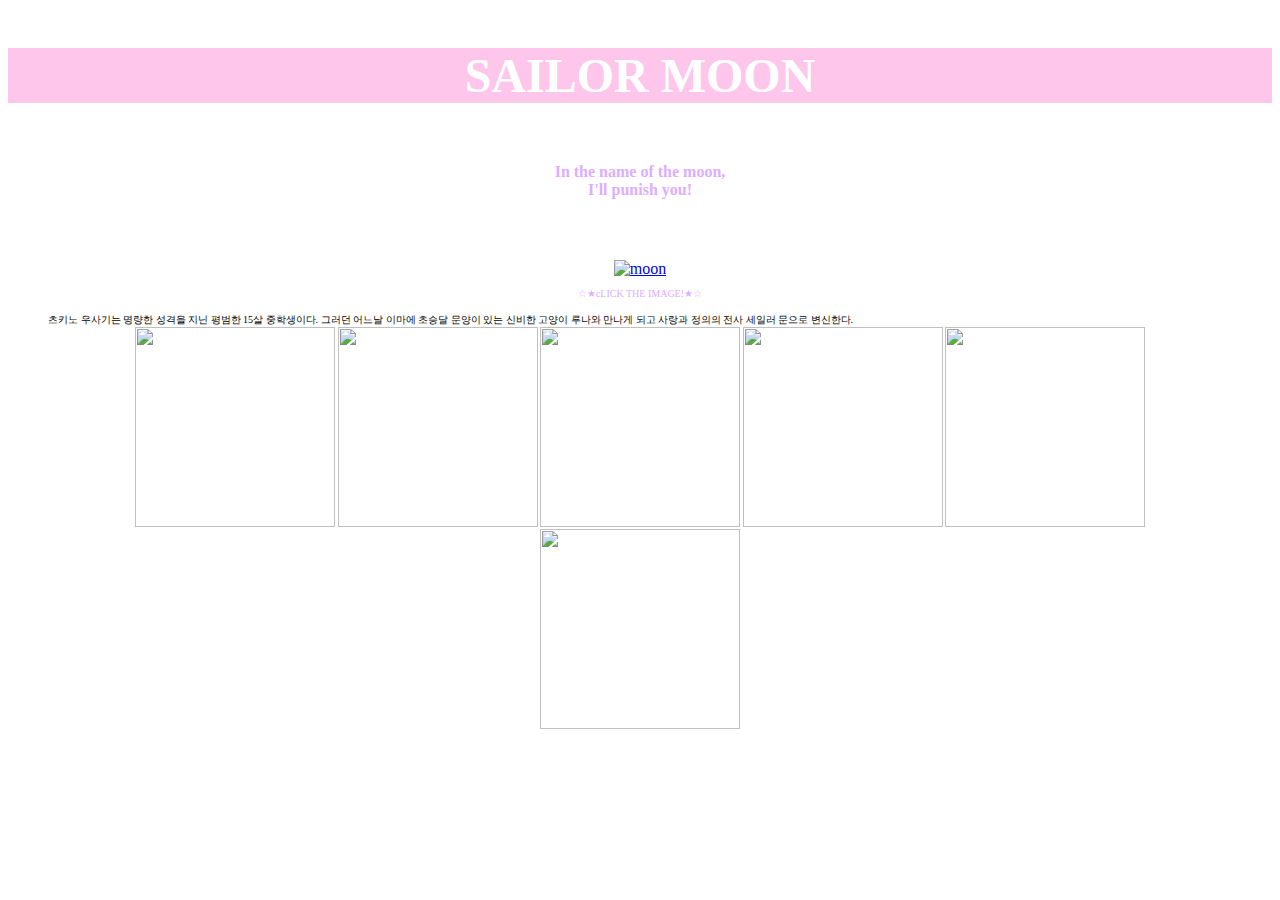
==== index.html @ 84257163 "d" ====
<!DOCTYPE html>
<html>
  <head>
    <meta charset="utf-8">
    <title>wish</title>

    <style type="text/css" media="screen, print">.divListGroup { width: 100%; border: 0px solid #aaa; text-align: center; overflow: hidden;}
.divChild {display: inline-block; vertical-align: middle;}
    @font-face {
  font-family: 'Press Start 2P';
  font-style: normal;
  font-weight: 400;
  src: local('Press Start 2P'), local('PressStart2P-Regular'), url(http://themes.googleusercontent.com/static/fonts/pressstart2p/v1/8Lg6LX8-ntOHUQnvQ0E7o3uGXJk6cuEylToZ-uuaubQ.ttf) format('truetype');
    }
    body {font-family: 'Press Start 2P'}
    h1{background-color: #FFC6EB;}
    </style>
  </head>
  <body>
    <body background="background01.gif">
      <h1 id="title"><span style="color:white"><font size=7><background-color=hsl(0,90%,95%)><p style="text-align:center">
      SAILOR MOON</span></h1>
      <h2 id="subtitle"><span style="color:#ddadff"><font size=3><p style="text-align:center">
      In the name of the moon,</br>I'll punish you!</span></h2>
  <figure>
     <p style="image-align:center">
     <a href="http://sailormoon-official.com/">
       <div align="center"><img src="moon.jpg" width="400" height="225" align="center" alt="moon" ></div></a>
     <figcaption>
       <span style="color:#ddadff">
       <font size = 1>
         <p style="text-align:center">
         ☆★cLICK THE IMAGE!★☆ </span></figcaption>

         츠키노 우사기는 명량한 성격을 지닌 평범한 15살 중학생이다. 그러던 어느날 이마에 초승달 문양이 있는 신비한 고양이 루나와 만나게 되고 사랑과 정의의 전사 세일러 문으로 변신한다. 

 <div class="divListGroup">
<div class="divChild">  <img src="1.png" width="200" height="200" /> </div>
<div class="divChild">  <img src="2.png" width="200" height="200" /> </div>
<div class="divChild">  <img src="3.png" width="200" height="200" /> </div>
<div class="divChild">  <img src="4.png" width="200" height="200" /> </div>
<div class="divChild">  <img src="5.png" width="200" height="200" /> </div>
<div class="divChild">  <img src="6.png" width="200" height="200" /> </div>
</figure>
</body>
</html>
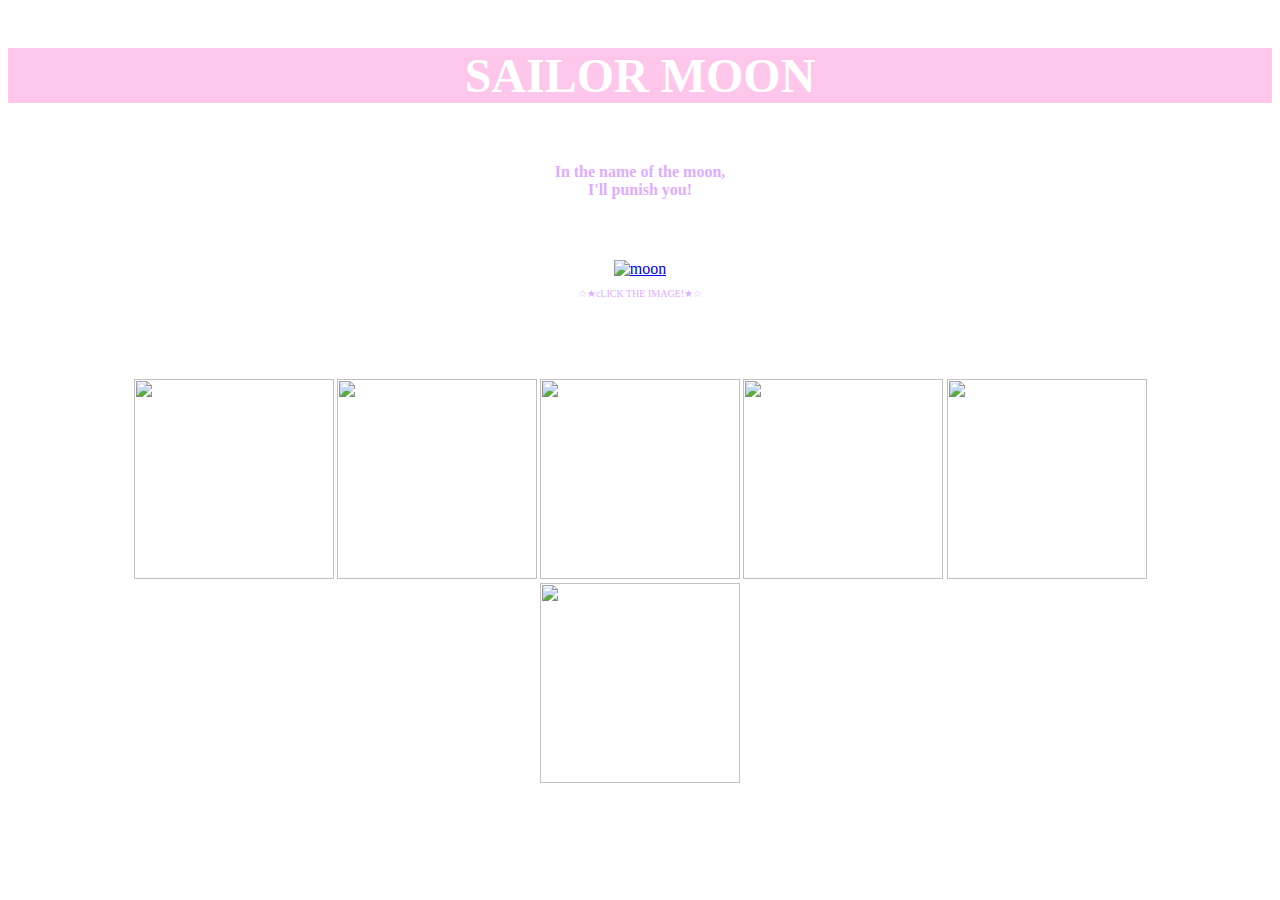
==== commit 4efd54a8: "d" ====
--- a/index.html
+++ b/index.html
@@ -2,7 +2,7 @@
 <html>
   <head>
     <meta charset="utf-8">
-    <title>wish</title>
+    <title>moon</title>
 
     <style type="text/css" media="screen, print">.divListGroup { width: 100%; border: 0px solid #aaa; text-align: center; overflow: hidden;}
 .divChild {display: inline-block; vertical-align: middle;}
@@ -31,9 +31,9 @@
        <font size = 1>
          <p style="text-align:center">
          ☆★cLICK THE IMAGE!★☆ </span></figcaption>
-
-         츠키노 우사기는 명량한 성격을 지닌 평범한 15살 중학생이다. 그러던 어느날 이마에 초승달 문양이 있는 신비한 고양이 루나와 만나게 되고 사랑과 정의의 전사 세일러 문으로 변신한다. 
-
+         <span style="color:white">
+        <font size = 2>
+         <p style="text-align:center"> 츠키노 우사기는 명량한 성격을 지닌 평범한 중학생이다.</br>그러던 어느날 이마에 초승달 문양이 있는 신비한 고양이 루나와 만나게 되고</br>사랑과 정의의 전사 세일러 문으로 변신한다. </span>
  <div class="divListGroup">
 <div class="divChild">  <img src="1.png" width="200" height="200" /> </div>
 <div class="divChild">  <img src="2.png" width="200" height="200" /> </div>
